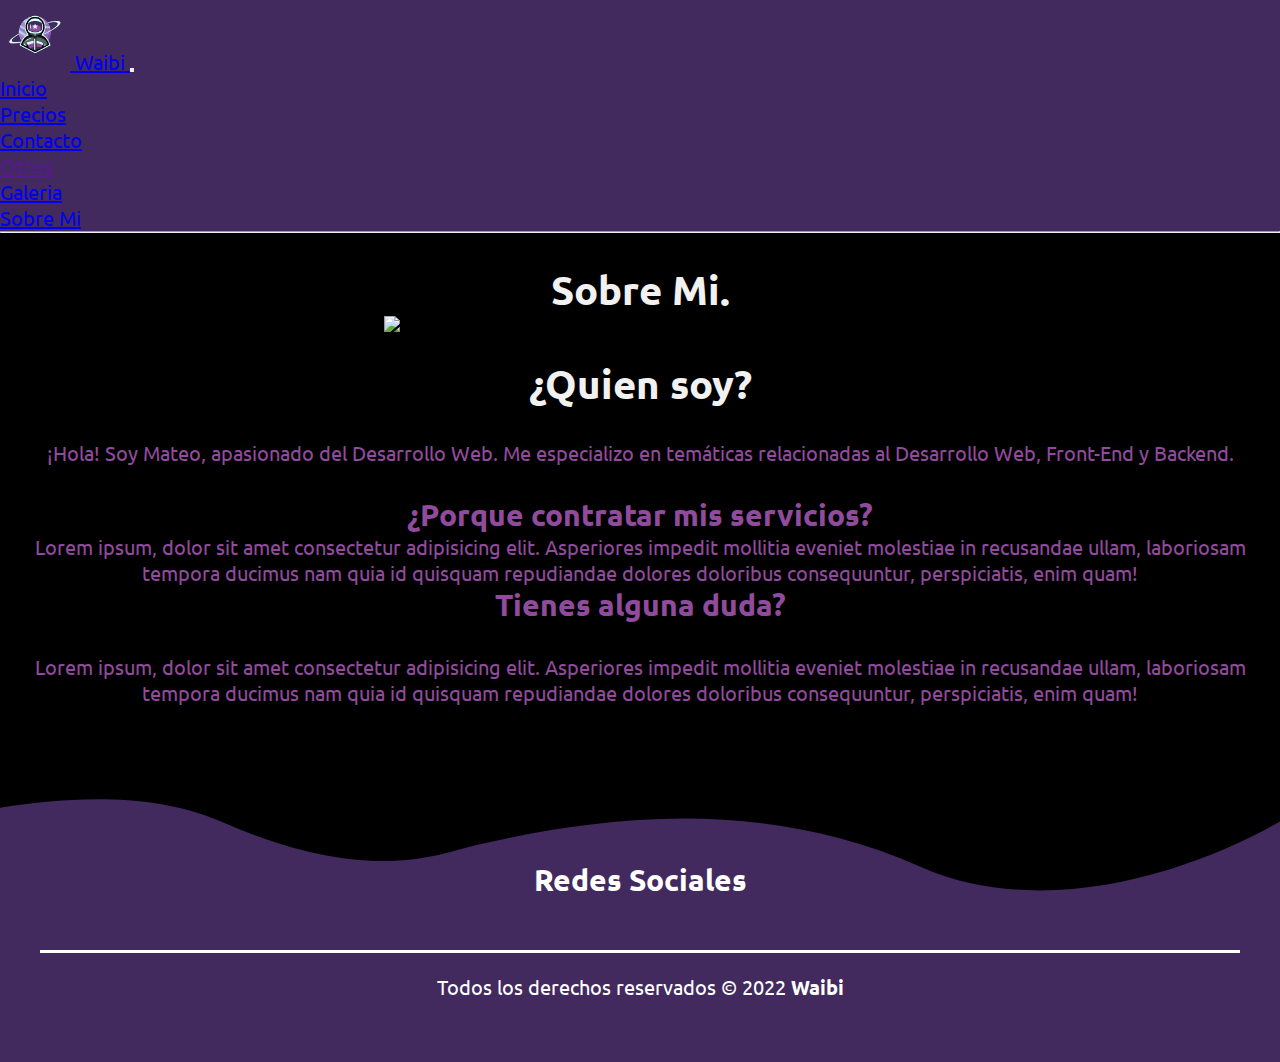
==== pages/aboutme.html @ cd2fc819 "Creacion de variables en scss y cambios en el header" ====
<!DOCTYPE html>
<html lang="en">
	<head>
		<meta charset="UTF-8" />
		<meta http-equiv="X-UA-Compatible" content="IE=edge" />
		<meta name="viewport" content="width=device-width, initial-scale=1.0" />
		<script src="https://kit.fontawesome.com/954af59329.js" crossorigin="anonymous"></script>
		<link rel="preconnect" href="https://fonts.googleapis.com" />
		<link rel="preconnect" href="https://fonts.gstatic.com" crossorigin />
		<link
			href="https://fonts.googleapis.com/css2?family=Roboto+Condensed&display=swap"
			rel="stylesheet"
		/>
		<link rel="shortcut icon" href="../images/favicon.png" type="image/x-icon" />
		<title>Mateo Ruiz Diaz | Waibi</title>
		<!-- CSS only -->
		<link
			href="https://cdn.jsdelivr.net/npm/bootstrap@5.2.2/dist/css/bootstrap.min.css"
			rel="stylesheet"
			integrity="sha384-Zenh87qX5JnK2Jl0vWa8Ck2rdkQ2Bzep5IDxbcnCeuOxjzrPF/et3URy9Bv1WTRi"
			crossorigin="anonymous"
		/>
		<link rel="stylesheet" href="../css/style.css" />

		<!-- Fuentes -->
		<link rel="preconnect" href="https://fonts.googleapis.com" />
		<link rel="preconnect" href="https://fonts.gstatic.com" crossorigin />
		<link
			href="https://fonts.googleapis.com/css2?family=Ubuntu:wght@300&display=swap"
			rel="stylesheet"
		/>
	</head>
	<body>
		<header>
			<!-- Inicio del navbar -->
			<nav class="navbar navbar-expand-lg navbar-dark">
				<div class="container-fluid">
					<!-- Icono -->
					<a href="../index.html" class="navbar-brand">
						<img class="logo" src="../images/logo.png" alt="logo de la pagina" />
						Waibi
					</a>

					<!-- Menu -->
					<button
						class="navbar-toggler"
						type="button"
						data-bs-toggle="collapse"
						data-bs-target="#menu"
						aria-controls="navbarSupportedContent"
						aria-expanded="false"
						aria-label="Toggle navigation"
					>
						<span class="navbar-toggler-icon"></span>
					</button>

					<!-- Links -->
					<div class="collapse navbar-collapse" id="menu">
						<ul class="navbar-nav ms-auto">
							<li class="nav-item">
								<a href="../index.html" class="nav-link">Inicio</a>
							</li>
							<li class="nav-item">
								<a href="prices.html" class="nav-link">Precios</a>
							</li>
							<li class="nav-item">
								<a href="contact.html" class="nav-link">Contacto</a>
							</li>
							<!-- Dropdown -->
							<li class="nav-item dropdown">
								<a
									href=""
									class="nav-link active dropdown-toggle"
									id="navbarDropdown"
									role="button"
									data-bs-toggle="dropdown"
									>Otros</a
								>
								<ul class="dropdown-menu bg-secundary">
									<li><a class="dropdown-item" href="gallery.html">Galeria</a></li>
									<li><a class="dropdown-item active" href="aboutme.html">Sobre Mi</a></li>
								</ul>
							</li>
						</ul>
						<hr class="text-white-50" />
					</div>
				</div>
			</nav>
		</header>
		<main>
			<h1 class="page-title">Sobre Mi.</h1>
			<div class="container-misc">
				<img class="container-img" src="../images/aboutmesvg.svg" alt="Charla entre pares" />
				<div class="container-text">
					<h2 class="title">¿Quien soy?</h2>
					<p class="p-text">
						¡Hola! Soy Mateo, apasionado del Desarrollo Web. Me especializo en temáticas relacionadas al
						Desarrollo Web, Front-End y Backend.
					</p>
					<h2 class="bold">¿Porque contratar mis servicios?</h2>
					<p class="parrafo-texto">
						Lorem ipsum, dolor sit amet consectetur adipisicing elit. Asperiores impedit mollitia eveniet
						molestiae in recusandae ullam, laboriosam tempora ducimus nam quia id quisquam repudiandae
						dolores doloribus consequuntur, perspiciatis, enim quam!
					</p>
					<h2 class="bold">Tienes alguna duda?</h2>
					<p class="p-text">
						Lorem ipsum, dolor sit amet consectetur adipisicing elit. Asperiores impedit mollitia eveniet
						molestiae in recusandae ullam, laboriosam tempora ducimus nam quia id quisquam repudiandae
						dolores doloribus consequuntur, perspiciatis, enim quam!
					</p>
				</div>
			</div>
		</main>

		<!-- Footer -->
		<footer>
			<div class="container-footer">
				<div class="box-footer">
					<h2>Redes Sociales</h2>
					<a href="https://twitter.com/home" target="_blank"><i class="fa-brands fa-twitter"></i></a>
					<a href="https://github.com/" target="_blank"><i class="fa-brands fa-github"></i></a>
					<a href="https://www.whatsapp.com/" target="_blank"><i class="fa-brands fa-whatsapp"></i></a>
					<a href="https://www.linkedin.com/" target="_blank"><i class="fa-brands fa-linkedin"></i></a>
				</div>
			</div>
			<div class="copyright">
				<hr />
				<p>Todos los derechos reservados © 2022 <b>Waibi</b></p>
			</div>
		</footer>
		<!-- JavaScript Bundle with Popper -->
		<script
			src="https://cdn.jsdelivr.net/npm/bootstrap@5.2.2/dist/js/bootstrap.bundle.min.js"
			integrity="sha384-OERcA2EqjJCMA+/3y+gxIOqMEjwtxJY7qPCqsdltbNJuaOe923+mo//f6V8Qbsw3"
			crossorigin="anonymous"
		></script>
	</body>
</html>
---- css/style.css ----
/* Imagenes de Undraw.co */
/* Iconos de flaticon */
/* Waibi */
/* FOOTER */
footer {
  width: 100%;
  margin-top: 25px;
  padding: 50px 0px;
  background-image: url(../images/background-footer.svg);
  background-size: cover;
}

.container-footer {
  display: flex;
  flex-wrap: wrap;
  justify-content: space-between;
  max-width: 1200px;
  margin: 50px auto;
}

.box-footer {
  flex-direction: row;
  padding: 40px;
  justify-content: center;
  text-align: center;
  margin: -75px auto;
}
.box-footer h2 {
  margin-bottom: 20px;
  color: #fff;
  font-weight: 700;
}
.box-footer a {
  color: #fff;
  font-weight: 600;
  font-family: sans-serif;
  margin: auto 10px;
  text-decoration: none;
}
.box-footer a:hover {
  opacity: 0.8;
  color: #f1f1f1;
}

.copyright {
  max-width: 1200px;
  margin: -50px auto;
  text-align: center;
  padding: 40px 0px;
}
.copyright p {
  margin: 20px auto;
  color: #fff;
  padding: 1px;
}
.copyright hr {
  border: none;
  height: 3px;
  background-color: hsl(0deg, 0%, 100%);
}

/* FIN FOOTER */
* {
  margin: 0;
  padding: 0;
  box-sizing: border-box;
}

body {
  font-family: "Ubuntu", sans-serif;
  background-color: #000;
  font-size: 20px;
  /* Estilo scrollbar */
}
body::-webkit-scrollbar {
  width: 7px;
}
body::-webkit-scrollbar-track {
  background-color: #914b9d;
}
body::-webkit-scrollbar-thumb {
  background: #42295e;
  border-radius: 25px;
  opacity: 0.2;
}

header {
  background-color: #42295e;
  color: #914b9d;
  margin-bottom: 30px;
}
header img {
  height: 70px;
}

.container-img {
  margin: auto;
  display: inline-block;
  width: 40%;
}

.container-misc {
  display: flex;
  flex-direction: row-reverse;
  flex-wrap: wrap;
  align-items: center;
}
.container-misc .p-text {
  margin: 30px;
  font-style: normal;
}

.container-text {
  text-align: center;
  margin: 15px auto 35px;
  color: #914b9d;
}
.container-text .typed-text {
  text-decoration: none;
  font-weight: 600;
  color: #8270c3;
}

.title {
  font-weight: 600;
  font-size: 40px;
  margin: auto;
  color: #f1f1f1;
}

.card {
  margin: 10px;
  display: inline-block;
}

.logo img {
  height: 120px;
  margin: -9px 5px;
}

.bold {
  font-weight: 600;
}

/* Estilos para la galeria */
.h-title {
  text-align: center;
  font-size: 30px;
  color: #f1f1f1;
}

.gallery {
  display: flex;
  flex-direction: row;
  flex-wrap: wrap;
  justify-content: center;
  align-items: center;
  gap: 16px;
  max-width: 1400px;
  margin: 0 auto;
  padding: 20px 10px;
}
.gallery img {
  width: 100%;
  max-width: 350px;
  height: 300px;
  object-fit: cover;
  border-radius: 10px;
}
.gallery img:hover {
  opacity: 0.9;
  border-bottom: 3px solid #42295e;
  box-shadow: 2px 0px 4px #42295e;
  transform: scale(1.1);
  transition: 0.9s all;
}

/* PRICING */
.pricing-container {
  width: 100%;
  max-width: 900px;
  margin: auto;
  padding: auto;
  display: flex;
  justify-items: center;
  align-items: center;
  flex-wrap: wrap;
}

.table {
  width: 33%;
  height: 550px;
  margin: 1px;
  border: 1px solid #914b9d;
  border-radius: 10px;
  box-shadow: 0px 0px 4px 0px #914b9d;
  padding: 60px;
  text-align: center;
  flex-grow: 1;
  color: #f1f1f1;
  background-color: #42295e;
}
.table a {
  text-decoration: none;
  color: #914b9d;
}
.table h2 {
  display: block;
  font-size: 30px;
  margin-bottom: 35px;
}
.table img {
  width: 64px;
  margin-bottom: 35px;
}
.table h3 {
  font-size: 30px;
  margin-bottom: 20px;
}
.table p {
  display: block;
  margin-bottom: 20px;
}
.table:hover {
  background: #42295e;
  color: #f1f1f1;
  transition: 0.6s all;
  transform: scale(1.07);
  cursor: pointer;
}

.table-button {
  display: inline-block;
  width: 150px;
  padding: 12px;
  background: #914b9d;
  text-decoration: none;
  color: #914b9d;
  border-radius: 100px;
  text-align: center;
  font-size: 14px;
  font-weight: 600;
  margin: auto;
}
.table-button:hover {
  background: #42295e;
  color: #f1f1f1;
  transition: 0.6s all;
  transform: scale(1.07);
  cursor: pointer;
}

@media screen and (max-width: 1000px) {
  .table {
    width: 45%;
    max-width: none;
    flex-direction: column;
    margin-bottom: 40px;
    justify-content: space-between;
    flex-grow: initial;
  }
  .table h2 {
    margin-top: 40px;
  }
}
@media screen and (max-width: 700px) {
  .table {
    width: 45%;
    padding: 30px;
  }
  .table h2 {
    margin-top: 40px;
  }
}
@media screen and (max-width: 568px) {
  .table {
    width: 85%;
    padding: 20px;
  }
  .table h2 {
    margin-top: 40px;
  }
}
/* FIN DEL PRICING*/
.form-container {
  font-weight: 600;
  font-size: 20px;
}

.button-container {
  display: flex;
  justify-content: space-between;
  font-size: 15px;
  font-weight: 600;
}
.button-container button {
  background-color: #914b9d;
  color: #914b9d;
  border: none;
  border-radius: 4px;
  padding: 10px;
  font-size: 30px;
  font-weight: 600;
}
.button-container button:hover {
  transform: scale(1.05);
  transition: 0.7s all;
  color: #858585;
}

.page-title {
  font-weight: 600;
  text-align: center;
  color: #f1f1f1;
}

.form-box {
  background-color: #42295e;
  color: #f1f1f1;
}

.ptext {
  font-size: 26px;
}

/*# sourceMappingURL=style.css.map */
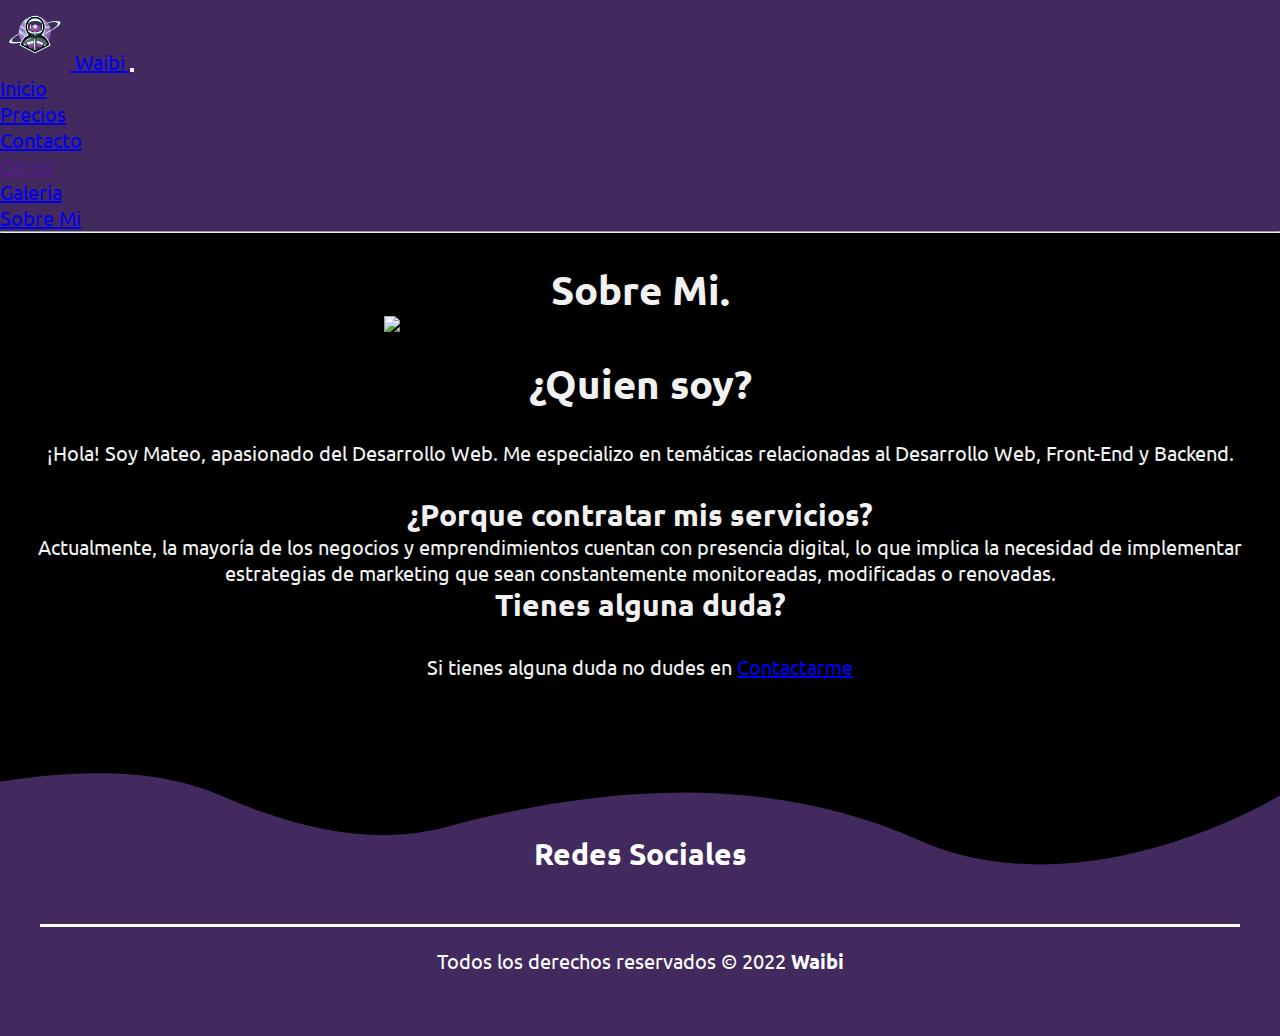
==== commit f48a3048: "Eliminacion de los lorems" ====
--- a/pages/aboutme.html
+++ b/pages/aboutme.html
@@ -4,6 +4,11 @@
 		<meta charset="UTF-8" />
 		<meta http-equiv="X-UA-Compatible" content="IE=edge" />
 		<meta name="viewport" content="width=device-width, initial-scale=1.0" />
+		<meta name="keywords" content="HTML, JS, FULL STACK DEVELOPER, WEB DEVELOPER" />
+		<meta
+			name="description"
+			content="Encuentra al mejor Profesional para armar tu sitio web en cuestion de segundo. Crea el sitio web de tus sueños en cuestion de segundos"
+		/>
 		<script src="https://kit.fontawesome.com/954af59329.js" crossorigin="anonymous"></script>
 		<link rel="preconnect" href="https://fonts.googleapis.com" />
 		<link rel="preconnect" href="https://fonts.gstatic.com" crossorigin />
@@ -11,8 +16,8 @@
 			href="https://fonts.googleapis.com/css2?family=Roboto+Condensed&display=swap"
 			rel="stylesheet"
 		/>
-		<link rel="shortcut icon" href="../images/favicon.png" type="image/x-icon" />
-		<title>Mateo Ruiz Diaz | Waibi</title>
+		<link rel="icon" type="image/jpg" href="images/favicon.ico" />
+		<title>Sobre Mi | Waibi</title>
 		<!-- CSS only -->
 		<link
 			href="https://cdn.jsdelivr.net/npm/bootstrap@5.2.2/dist/css/bootstrap.min.css"
@@ -99,16 +104,12 @@
 					</p>
 					<h2 class="bold">¿Porque contratar mis servicios?</h2>
 					<p class="parrafo-texto">
-						Lorem ipsum, dolor sit amet consectetur adipisicing elit. Asperiores impedit mollitia eveniet
-						molestiae in recusandae ullam, laboriosam tempora ducimus nam quia id quisquam repudiandae
-						dolores doloribus consequuntur, perspiciatis, enim quam!
+						Actualmente, la mayoría de los negocios y emprendimientos cuentan con presencia digital, lo
+						que implica la necesidad de implementar estrategias de marketing que sean constantemente
+						monitoreadas, modificadas o renovadas.
 					</p>
 					<h2 class="bold">Tienes alguna duda?</h2>
-					<p class="p-text">
-						Lorem ipsum, dolor sit amet consectetur adipisicing elit. Asperiores impedit mollitia eveniet
-						molestiae in recusandae ullam, laboriosam tempora ducimus nam quia id quisquam repudiandae
-						dolores doloribus consequuntur, perspiciatis, enim quam!
-					</p>
+					<p class="p-text">Si tienes alguna duda no dudes en <a href="contact.html">Contactarme</a></p>
 				</div>
 			</div>
 		</main>
--- a/css/style.css
+++ b/css/style.css
@@ -113,7 +113,7 @@
 .container-text {
   text-align: center;
   margin: 15px auto 35px;
-  color: #914b9d;
+  color: #f1f1f1;
 }
 .container-text .typed-text {
   text-decoration: none;
@@ -202,7 +202,7 @@
 }
 .table a {
   text-decoration: none;
-  color: #914b9d;
+  color: #f1f1f1;
 }
 .table h2 {
   display: block;
@@ -243,7 +243,7 @@
   margin: auto;
 }
 .table-button:hover {
-  background: #42295e;
+  background: #914b9d;
   color: #f1f1f1;
   transition: 0.6s all;
   transform: scale(1.07);
